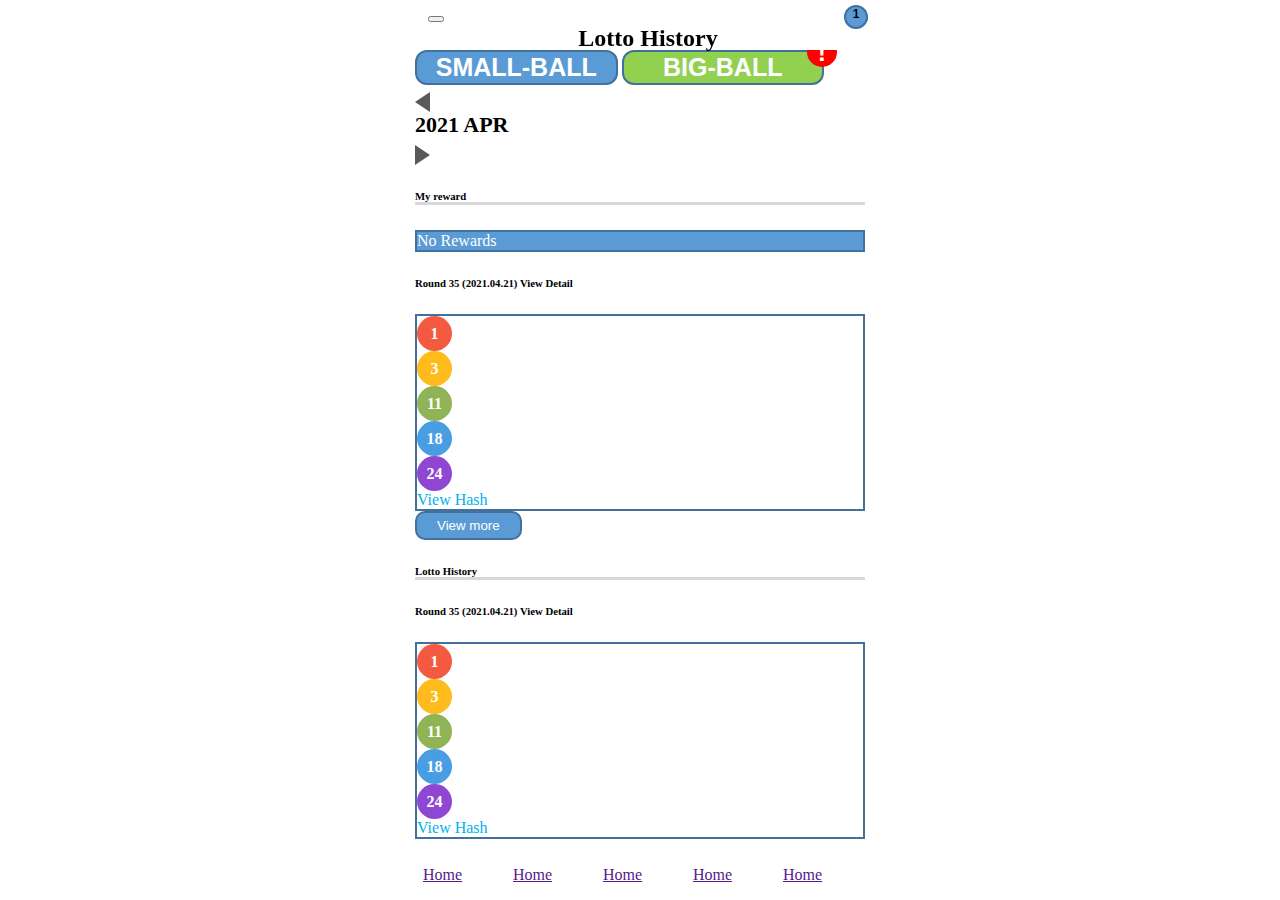
==== history.html @ 611aeb3f "first commit" ====
<!DOCTYPE html>
<html lang="en">
  <head>
    <!-- Required meta tags -->
    <meta charset="utf-8" />
    <meta name="viewport" content="width=device-width, initial-scale=1" />

    <!-- Bootstrap CSS -->
    <link
      href="https://cdn.jsdelivr.net/npm/bootstrap@5.0.0/dist/css/bootstrap.min.css"
      rel="stylesheet"
      integrity="sha384-wEmeIV1mKuiNpC+IOBjI7aAzPcEZeedi5yW5f2yOq55WWLwNGmvvx4Um1vskeMj0"
      crossorigin="anonymous"
    />
    <link
      rel="stylesheet"
      href="https://cdnjs.cloudflare.com/ajax/libs/font-awesome/5.15.3/css/all.min.css"
      integrity="sha512-iBBXm8fW90+nuLcSKlbmrPcLa0OT92xO1BIsZ+ywDWZCvqsWgccV3gFoRBv0z+8dLJgyAHIhR35VZc2oM/gI1w=="
      crossorigin="anonymous"
    />
    <title>Lotto Result!</title>
    <link rel="stylesheet" href="style/style.css" />
  </head>
  <body>
    <header>
      <div class="wrapper">
        <div class="header-container">
          <div class="header-item">
            <button class="btn btn-light">
              <i class="fas fa-bars"></i>
            </button>
          </div>
          <div class="header-item">
            <h2>Lotto History</h2>
          </div>
          <div class="header-item">
            <button class="btn btn-light btn-cart">
              <i class="fas fa-shopping-cart"></i>
              <div>1</div>
            </button>
          </div>
        </div>
      </div>
    </header>
    <main>
      <div class="wrapper">
        <div class="d-flex choose-lotto-type justify-content-evenly py-3">
          <button type="button" class="btn active">small-ball</button>
          <button type="button" class="btn active">
            big-ball
            <div class="lotto-result-noitify">!</div>
          </button>
        </div>
        <div class="history">
          <div class="history-time d-flex justify-content-around py-4">
            <div class="history-time-previous"></div>
            <div class="history-time-month">2021 APR</div>
            <div class="history-time-next"></div>
          </div>
          <div class="history-myreward">
            <h6 class="p-2 mb-3">My reward</h6>
            <div class="history-myreward-norewards text-center p-3">
              No Rewards
            </div>
            <div class="history-item mb-2">
              <h6 class="p-2">
                Round 35 (2021.04.21)
                <span class="history-item float-end">View Detail</span>
              </h6>
              <div class="history-item-result py-2 ps-3 d-flex">
                <div class="lotto-group-container">
                  <div class="lotto-group d-flex justify-content-between">
                    <div class="lotto-group-item">1</div>
                    <div class="lotto-group-item">3</div>
                    <div class="lotto-group-item">11</div>
                    <div class="lotto-group-item">18</div>
                    <div class="lotto-group-item">24</div>
                  </div>
                </div>
                <div class="history-item-result-view-hash text-center pt-1">
                  View Hash
                </div>
              </div>
            </div>
            <div class="view-more text-center mt-3">
              <button class="btn btn-sm">View more</button>
            </div>
          </div>
          <div class="history-lotto">
            <h6 class="p-2 mb-2">Lotto History</h6>
            <div class="history-item mb-2">
              <h6 class="p-2">
                Round 35 (2021.04.21)
                <span class="history-item float-end">View Detail</span>
              </h6>
              <div class="history-item-result py-2 ps-3 d-flex">
                <div class="lotto-group-container">
                  <div class="lotto-group d-flex justify-content-between">
                    <div class="lotto-group-item">1</div>
                    <div class="lotto-group-item">3</div>
                    <div class="lotto-group-item">11</div>
                    <div class="lotto-group-item">18</div>
                    <div class="lotto-group-item">24</div>
                  </div>
                </div>
                <div class="history-item-result-view-hash text-center pt-1">
                  View Hash
                </div>
              </div>
            </div>
            <div class="history-item mb-2">
              <h6 class="p-2">
                Round 35 (2021.04.21)
                <span class="history-item float-end">View Detail</span>
              </h6>
              <div class="history-item-result py-2 ps-3 d-flex">
                <div class="lotto-group-container">
                  <div class="lotto-group d-flex justify-content-between">
                    <div class="lotto-group-item">1</div>
                    <div class="lotto-group-item">3</div>
                    <div class="lotto-group-item">11</div>
                    <div class="lotto-group-item">18</div>
                    <div class="lotto-group-item">24</div>
                  </div>
                </div>
                <div class="history-item-result-view-hash text-center pt-1">
                  View Hash
                </div>
              </div>
            </div>
            <div class="view-more text-center mt-3">
              <button class="btn btn-sm">View more</button>
            </div>
          </div>
        </div>
      </div>
    </main>
    <footer>
      <div class="wrapper">
        <div class="footer-item-container">
          <a href="" class="footer-item">
            <div class="text-center">
              <div>
                <i class="fas fa-home"></i>
              </div>
              <p>Home</p>
            </div>
          </a>
          <a href="" class="footer-item">
            <div class="text-center">
              <div>
                <i class="fas fa-home"></i>
              </div>
              <p>Home</p>
            </div>
          </a>
          <a href="" class="footer-item">
            <div class="text-center">
              <div>
                <i class="fas fa-home"></i>
              </div>
              <p>Home</p>
            </div>
          </a>
          <a href="" class="footer-item">
            <div class="text-center">
              <div>
                <i class="fas fa-home"></i>
              </div>
              <p>Home</p>
            </div>
          </a>
          <a href="" class="footer-item">
            <div class="text-center">
              <div>
                <i class="fas fa-home"></i>
              </div>
              <p>Home</p>
            </div>
          </a>
        </div>
      </div>
    </footer>

    <!-- Option 1: Bootstrap Bundle with Popper -->
    <script
      src="https://cdn.jsdelivr.net/npm/bootstrap@5.0.0/dist/js/bootstrap.bundle.min.js"
      integrity="sha384-p34f1UUtsS3wqzfto5wAAmdvj+osOnFyQFpp4Ua3gs/ZVWx6oOypYoCJhGGScy+8"
      crossorigin="anonymous"
    ></script>

    <!-- Option 2: Separate Popper and Bootstrap JS -->
    <!--
<script src="https://cdn.jsdelivr.net/npm/@popperjs/core@2.9.2/dist/umd/popper.min.js" integrity="sha384-IQsoLXl5PILFhosVNubq5LC7Qb9DXgDA9i+tQ8Zj3iwWAwPtgFTxbJ8NT4GN1R8p" crossorigin="anonymous"></script>
<script src="https://cdn.jsdelivr.net/npm/bootstrap@5.0.0/dist/js/bootstrap.min.js" integrity="sha384-lpyLfhYuitXl2zRZ5Bn2fqnhNAKOAaM/0Kr9laMspuaMiZfGmfwRNFh8HlMy49eQ" crossorigin="anonymous"></script>
-->
  </body>
</html>
---- style/style.css ----
.text-white {
  color: white;
}

.view-more button {
  padding: 5px 20px;
  border: 2px solid #41719c;
  border-radius: 10px;
  color: white;
  background-color: #5b9bd5;
}

header {
  height: 50px;
  position: fixed;
  top: 0;
  width: 100%;
  background-color: white;
  z-index: 1000;
}

header .wrapper {
  max-width: 450px;
  margin: 0 auto;
}

header .wrapper .header-container {
  display: -webkit-box;
  display: -ms-flexbox;
  display: flex;
  -webkit-box-pack: justify;
      -ms-flex-pack: justify;
          justify-content: space-between;
  padding: 5px;
}

header .wrapper .header-container .header-item {
  position: relative;
}

header .wrapper .header-container .header-item .btn-cart div {
  position: absolute;
  width: 20px;
  height: 20px;
  background-color: #5b9bd5;
  font-size: 12px;
  border-radius: 20px;
  top: 0;
  right: 0;
  border: 2px solid #41719c;
  line-height: 15px;
  font-weight: 700;
}

main {
  height: calc(100vh - 100px);
}

main .wrapper {
  overflow: auto;
  height: 100%;
  max-width: 450px;
  margin: 50px auto 0 auto;
}

main .wrapper .buy-lotto-wrapper {
  padding: 0 5px;
}

main .wrapper .buy-lotto-wrapper .buy-lotto-infor {
  padding: 5px 10px;
}

main .wrapper .buy-lotto-wrapper .buy-lotto-infor span {
  color: #00b0f0;
}

main .wrapper .buy-lotto-wrapper .buy-lotto-infor span:hover {
  cursor: pointer;
}

main .wrapper .buy-lotto-wrapper .buy-lotto-list-item {
  padding: 5px;
  border: 2px solid #41719c;
}

main .wrapper .buy-lotto-wrapper .buy-lotto-list-item > div:nth-child(1) {
  border: 2px solid #41719c;
  width: 40px;
  font-size: 25px;
  font-weight: 700;
  color: white;
  background-color: #00b0f0;
}

main .wrapper .buy-lotto-wrapper .buy-lotto-list-item > div:nth-child(1).empty {
  background-color: #BFBFBF;
}

main .wrapper .buy-lotto-wrapper .buy-lotto-list-item > div:nth-child(2) {
  min-width: 50px;
  line-height: 40px;
  padding: 0 5px;
}

main .wrapper .buy-lotto-wrapper .buy-lotto-list-item > div:nth-child(3) {
  -webkit-box-flex: 1;
      -ms-flex-positive: 1;
          flex-grow: 1;
  padding-top: 2px;
}

main .wrapper .buy-lotto-wrapper .buy-lotto-list-item > div:nth-child(4) {
  width: 50px;
  color: white;
  background-color: #5b9bd5;
  width: 30px;
  height: 30px;
  border-radius: 30px;
  line-height: 30px;
  margin: 5px 0 5px 10px;
}

main .wrapper .buy-lotto-wrapper .buy-lotto-action {
  position: relative;
  background-color: #e9f2fb;
  height: 200px;
  width: 450px;
}

main .wrapper .payment-wrapper {
  padding: 0 5px 0 5px;
}

main .wrapper .payment-wrapper .payment {
  border-bottom: 10px solid #bfbfbf;
  padding: 5px 10px;
}

main .wrapper .payment-wrapper .payment-total-price > div:nth-child(1) {
  width: 40px;
  height: 40px;
  border-radius: 40px;
  background-color: #5b9bd5;
  border: 2px solid #41719c;
}

main .wrapper .payment-wrapper .payment-total-price > div:nth-child(2) {
  -webkit-box-flex: 1;
      -ms-flex-positive: 1;
          flex-grow: 1;
  line-height: 40px;
  padding-left: 10px;
}

main .wrapper .payment-wrapper .payment-balance {
  border-top: 2px solid #41719c;
}

main .wrapper .payment-wrapper .payment-balance > div:nth-child(1) {
  width: 40px;
  height: 40px;
  border-radius: 40px;
  background-color: #5b9bd5;
  border: 2px solid #41719c;
}

main .wrapper .payment-wrapper .payment-balance > div:nth-child(2) {
  -webkit-box-flex: 1;
      -ms-flex-positive: 1;
          flex-grow: 1;
  line-height: 40px;
  padding-left: 10px;
}

main .wrapper .ticket-bought {
  padding: 10px 5px 10px 5px;
}

main .wrapper .ticket {
  padding: 30px 5px 10px 5px;
  background-color: #e9f2fb;
}

main .wrapper .ticket-item {
  border: 2px solid #41719c;
}

main .wrapper .ticket-item > div:nth-child(1) {
  border: 2px solid #41719c;
  width: 35px;
  min-width: 35px;
  line-height: 30px;
  background-color: #ffc000;
}

main .wrapper .ticket-item > div:nth-child(2) {
  padding: 0 15px;
  width: 300px;
  min-width: 250px;
}

main .wrapper .ticket-item > div:nth-child(3) {
  width: 70px;
  line-height: 30px;
}

main .wrapper .ticket-card {
  border: 2px solid #41719c;
  background-color: white;
}

main .wrapper .ticket-card-header {
  position: relative;
  padding-top: 40px;
  padding-bottom: 10px;
  border-bottom: 2px solid #41719c;
}

main .wrapper .ticket-card-header-numbers {
  width: 80%;
  margin: 0 auto;
}

main .wrapper .ticket-card-header-congra {
  background-color: #5b9bd5;
  color: white;
  border: 2px solid #41719c;
  width: 70%;
  margin: 0 auto;
  position: absolute;
  top: -25px;
  left: 65px;
}

main .wrapper .ticket-card-header-congra p {
  margin: 0;
}

main .wrapper .ticket-card-infor {
  height: 100px;
  padding: 20px 70px 20px 30px;
}

main .wrapper .ticket-card-total {
  height: 120px;
  padding: 0 30px;
  position: relative;
}

main .wrapper .ticket-card-total span {
  font-size: 35px;
}

main .wrapper .ticket-card-winning {
  border-top: 2px solid #41719c;
  background-color: #5b9bd5;
  color: white;
  position: relative;
}

main .wrapper .ticket-card-winning .show-tickets {
  width: 0;
  height: 0;
  border-left: 10px solid transparent;
  border-right: 10px solid transparent;
  border-top: 15px solid white;
  position: absolute;
  right: 30px;
  top: 12px;
}

main .wrapper .history-item-view-detail:hover {
  cursor: pointer;
}

main .wrapper .history-item-result {
  border: 2px solid #41719c;
}

main .wrapper .history-item-result .lotto-group-container {
  -webkit-box-flex: 2;
      -ms-flex-positive: 2;
          flex-grow: 2;
}

main .wrapper .history-item-result-view-hash {
  -webkit-box-flex: 1;
      -ms-flex-positive: 1;
          flex-grow: 1;
  color: #00b0f0;
}

main .wrapper .history-item-result-view-hash:hover {
  cursor: pointer;
}

main .wrapper .history-time-previous {
  margin-top: 7px;
  width: 0;
  height: 0;
  border-top: 10px solid transparent;
  border-bottom: 10px solid transparent;
  border-right: 15px solid #595959;
}

main .wrapper .history-time-previous:hover {
  cursor: pointer;
}

main .wrapper .history-time-month {
  font-weight: 600;
  font-size: 22px;
}

main .wrapper .history-time-month:hover {
  cursor: pointer;
}

main .wrapper .history-time-next {
  margin-top: 7px;
  width: 0;
  height: 0;
  border-top: 10px solid transparent;
  border-bottom: 10px solid transparent;
  border-left: 15px solid #595959;
}

main .wrapper .history-time-next:hover {
  cursor: pointer;
}

main .wrapper .history-myreward > h6 {
  border-bottom: 3px solid #d9d9d9;
}

main .wrapper .history-myreward-norewards {
  background-color: #5b9bd5;
  border: 2px solid #41719c;
  color: white;
}

main .wrapper .history-lotto > h6 {
  border-bottom: 3px solid #d9d9d9;
}

main .wrapper .my-reward-wrapper .my-reward-table thead {
  background-color: #5b9bd5;
}

main .wrapper .lotto-result-card-wrapper {
  background-color: #e9f2fb;
  padding: 5px;
  margin-top: 20px;
}

main .wrapper .lotto-result-card-wrapper .lotto-result-card {
  border: 2px solid #41719c;
  position: relative;
}

main .wrapper .lotto-result-card-wrapper .lotto-result-card .lotto-group-container {
  width: 70%;
  padding: 10px 0 10px 20px;
}

main .wrapper .lotto-result-card-wrapper .lotto-result-card-type {
  position: absolute;
  background-color: #0070c0;
  width: 60px;
  height: 60px;
  border-radius: 60px;
  text-align: center;
  line-height: 60px;
  right: 20px;
  top: -30px;
  color: white;
  font-size: 35px;
}

main .wrapper .lotto-result-card-wrapper .lotto-result-card-infor {
  height: 100px;
  padding: 20px 70px 20px 20px;
}

main .wrapper .lotto-result-card-wrapper .lotto-result-card-total {
  height: 150px;
  padding: 0 60px 0 20px;
}

main .wrapper .lotto-result-card-wrapper .lotto-result-card-total span {
  font-size: 35px;
}

main .wrapper .lotto-result-card-wrapper .lotto-result-card-numbers {
  border-bottom: 2px solid #41719c;
}

main .wrapper .lotto-result-card-wrapper .lotto-result-card-table {
  border-top: 2px solid #41719c;
}

main .wrapper .lotto-result-card-wrapper .lotto-result-card-table thead {
  background-color: #5b9bd5;
}

main .wrapper .lotto-result-card-wrapper .lotto-result-card-detail {
  border-top: 2px solid #41719c;
  background-color: #5b9bd5;
  color: white;
  position: relative;
}

main .wrapper .lotto-result-card-wrapper .lotto-result-card-detail .show-detail {
  width: 0;
  height: 0;
  border-left: 10px solid transparent;
  border-right: 10px solid transparent;
  border-top: 15px solid white;
  position: absolute;
  right: 30px;
  top: 12px;
}

main .wrapper .lotto-result-card-wrapper .lotto-result-card-detail .hide-detail {
  width: 0;
  height: 0;
  border-left: 10px solid transparent;
  border-right: 10px solid transparent;
  border-bottom: 15px solid white;
  position: absolute;
  right: 30px;
  top: 8px;
}

main .wrapper .choose-lotto-type button {
  text-transform: uppercase;
  width: 45%;
  font-size: 25px;
  border: 2px solid #41719c;
  border-radius: 12px;
  font-weight: 600;
  background-color: #e7e6e6;
  color: white;
}

main .wrapper .choose-lotto-type button:first-child.active {
  background-color: #5b9bd5;
}

main .wrapper .choose-lotto-type button:nth-child(2).active {
  background-color: #92d050;
  position: relative;
}

main .wrapper .choose-lotto-type button:nth-child(2).active .lotto-result-noitify {
  width: 30px;
  height: 30px;
  border-radius: 30px;
  line-height: 30px;
  text-align: center;
  background-color: red;
  color: white;
  position: absolute;
  top: -15px;
  right: -15px;
  font-size: 25px;
}

main .wrapper .lotto-infor {
  border: 2px solid #41719c;
  padding: 10px 10px;
  color: #bdbdbd;
}

main .wrapper .round-action {
  background-color: #e9f2fb;
  padding: 10px 10px;
}

main .wrapper .round-action div {
  background-color: #00b0f0;
  margin: 10px 0;
  padding: 12px 50px;
  color: white;
}

main .wrapper .round-action div span {
  margin-left: 20px;
}

main .wrapper .lotto-result {
  margin-top: 25px;
  background-color: #e9f2fb;
  padding: 15px 20px;
  position: relative;
}

main .wrapper .lotto-result p {
  color: #a7a7a7;
}

main .wrapper .lotto-result .lotto-group-container {
  width: 280px;
  margin: 0 auto;
}

main .wrapper .lotto-result-view-all {
  right: 30px;
  top: 35px;
  position: absolute;
  width: 0;
  height: 0;
  border-top: 15px solid transparent;
  border-bottom: 15px solid transparent;
  border-left: 20px solid #5b9bd5;
}

main .wrapper .lotto-result-noitify {
  width: 30px;
  height: 30px;
  border-radius: 30px;
  line-height: 30px;
  text-align: center;
  background-color: red;
  color: white;
  position: absolute;
  top: -15px;
  right: 5px;
  font-size: 25px;
}

main .wrapper .upcoming-round {
  border: 2px solid #41719c;
  margin-top: 20px;
  position: relative;
}

main .wrapper .upcoming-round-type {
  position: absolute;
  background-color: #0070c0;
  width: 60px;
  height: 60px;
  border-radius: 60px;
  text-align: center;
  line-height: 60px;
  right: 20px;
  top: -30px;
  color: white;
  font-size: 35px;
}

main .wrapper .upcoming-round-infor {
  height: 100px;
  padding: 20px 70px 20px 20px;
}

main .wrapper .upcoming-round-total {
  height: 150px;
  padding: 0 60px 0 20px;
}

main .wrapper .upcoming-round-total span {
  font-size: 35px;
}

main .wrapper .upcoming-round-time {
  background-color: #2e75b6;
  height: 50px;
  line-height: 50px;
  text-align: right;
  padding-right: 20px;
}

footer {
  width: 100%;
  height: 50px;
  position: fixed;
  bottom: 0;
  background-color: white;
}

footer .wrapper {
  max-width: 450px;
  margin: 0 auto;
}

footer .wrapper .footer-item-container {
  display: -webkit-box;
  display: -ms-flexbox;
  display: flex;
  -webkit-box-pack: center;
      -ms-flex-pack: center;
          justify-content: center;
}

footer .wrapper .footer-item-container .footer-item {
  width: 20%;
}

.lotto-group-item {
  width: 35px;
  height: 35px;
  border-radius: 35px;
  line-height: 35px;
  text-align: center;
  font-weight: 700;
  color: white;
}

.lotto-group-item:nth-child(1) {
  background-color: #f35a3f;
}

.lotto-group-item:nth-child(2) {
  background-color: #ffbb1c;
}

.lotto-group-item:nth-child(3) {
  background-color: #90b355;
}

.lotto-group-item:nth-child(4) {
  background-color: #499ee3;
}

.lotto-group-item:nth-child(5) {
  background-color: #8f46d2;
}

.lotto-group-item.empty {
  background-color: #D9D9D9;
}

@media (max-width: 375px) {
  .ticket-item > div:nth-child(2) {
    padding: 0 5px !important;
    width: 220px !important;
    min-width: 215px !important;
  }
  .ticket-card-header-congra {
    left: 55px !important;
  }
}
/*# sourceMappingURL=style.css.map */
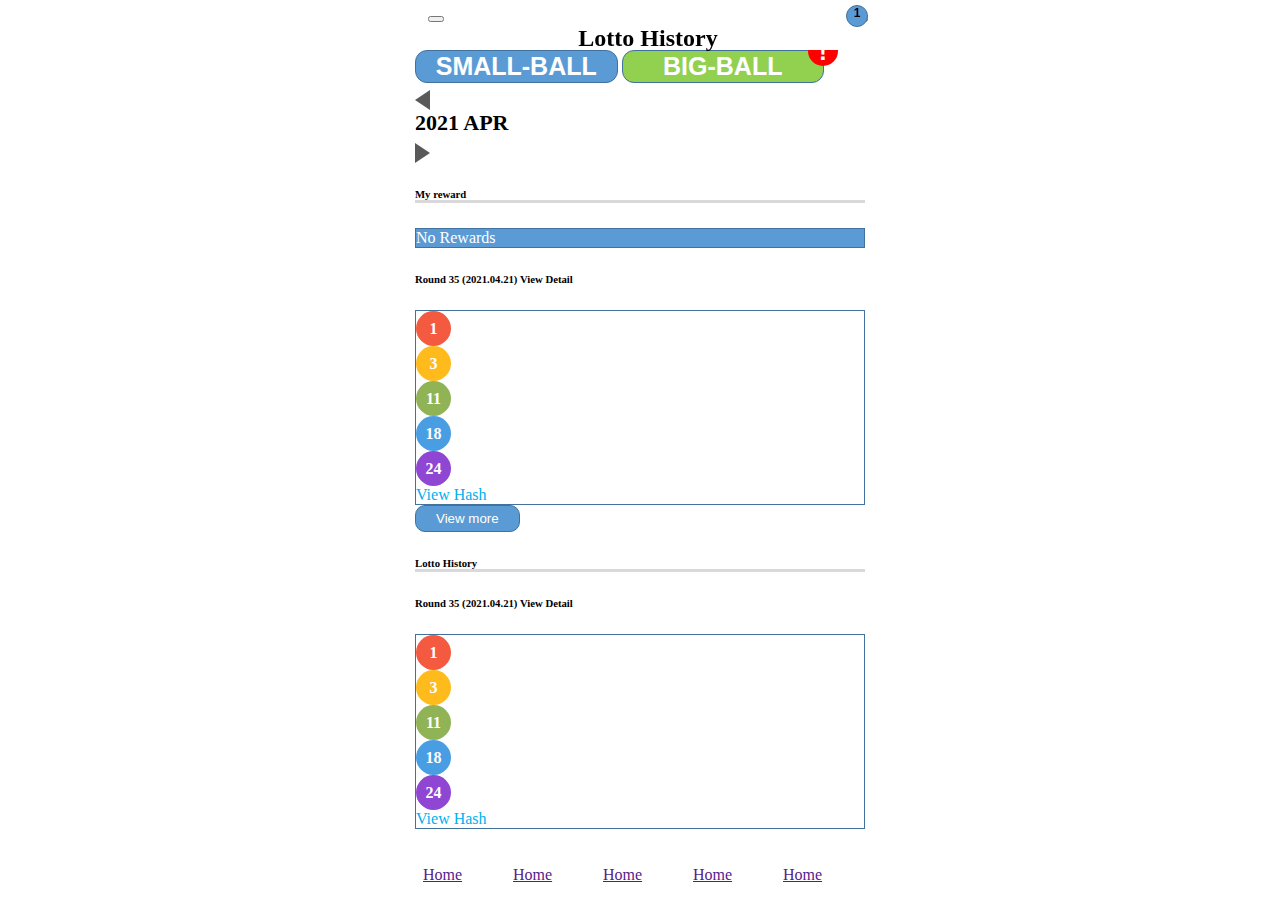
==== commit 5deffe1f: "update money change" ====
--- a/history.html
+++ b/history.html
@@ -18,7 +18,7 @@
       integrity="sha512-iBBXm8fW90+nuLcSKlbmrPcLa0OT92xO1BIsZ+ywDWZCvqsWgccV3gFoRBv0z+8dLJgyAHIhR35VZc2oM/gI1w=="
       crossorigin="anonymous"
     />
-    <title>Lotto Result!</title>
+    <title>Lotto History!</title>
     <link rel="stylesheet" href="style/style.css" />
   </head>
   <body>
--- a/style/style.css
+++ b/style/style.css
@@ -1,66 +1,111 @@
-.text-white {
-  color: white;
-}
-
-.view-more button {
-  padding: 5px 20px;
-  border: 2px solid #41719c;
+main .wrapper .buy-lotto-action-wrapper {
+  position: absolute;
+  bottom: 0;
+  width: 100%;
+  background-color: #e9f2fb;
+}
+
+main .wrapper .buy-lotto-action-wrapper .buy-lotto-action-numbers {
+  -ms-flex-wrap: wrap;
+      flex-wrap: wrap;
+}
+
+main .wrapper .buy-lotto-action-wrapper .buy-lotto-action-numbers-item {
+  width: 15%;
+  margin: 5px;
+  height: 50px;
+  background-color: #bfbfbf;
   border-radius: 10px;
-  color: white;
-  background-color: #5b9bd5;
-}
-
-header {
+  font-weight: 600;
+  padding-top: 5px;
+}
+
+main .wrapper .buy-lotto-action-wrapper .buy-lotto-action-numbers-item:hover {
+  cursor: pointer;
+}
+
+main .wrapper .buy-lotto-action-wrapper .buy-lotto-action-numbers-item div {
+  border-radius: 40px;
+  line-height: 40px;
+  width: 40px;
+  height: 40px;
+  vertical-align: middle;
+  margin: 0 auto;
+}
+
+main .wrapper .buy-lotto-action-wrapper .buy-lotto-action-numbers-item.active-1 {
+  background: white;
+}
+
+main .wrapper .buy-lotto-action-wrapper .buy-lotto-action-numbers-item.active-1 div {
+  background-color: #f35a3f;
+}
+
+main .wrapper .buy-lotto-action-wrapper .buy-lotto-action-numbers-item.active-2 {
+  background: white;
+}
+
+main .wrapper .buy-lotto-action-wrapper .buy-lotto-action-numbers-item.active-2 div {
+  background-color: #ffbb1c;
+}
+
+main .wrapper .buy-lotto-action-wrapper .buy-lotto-action-numbers-item.active-3 {
+  background: white;
+}
+
+main .wrapper .buy-lotto-action-wrapper .buy-lotto-action-numbers-item.active-3 div {
+  background-color: #90b355;
+}
+
+main .wrapper .buy-lotto-action-wrapper .buy-lotto-action-numbers-item.active-4 {
+  background: white;
+}
+
+main .wrapper .buy-lotto-action-wrapper .buy-lotto-action-numbers-item.active-4 div {
+  background-color: #499ee3;
+}
+
+main .wrapper .buy-lotto-action-wrapper .buy-lotto-action-numbers-item.active-5 {
+  background: white;
+}
+
+main .wrapper .buy-lotto-action-wrapper .buy-lotto-action-numbers-item.active-5 div {
+  background-color: #8f46d2;
+}
+
+main .wrapper .buy-lotto-action-wrapper .buy-lotto-action-add {
+  height: 160px;
+  padding-top: 20px;
+}
+
+main .wrapper .buy-lotto-action-wrapper .buy-lotto-action-add div {
+  border: 1.5px solid #41719c;
+  width: 120px;
+  height: 120px;
+  line-height: 120px;
+  background-color: #5b9bd5;
+  border-radius: 120px;
+  color: white;
+  text-align: center;
+  font-size: 25px;
+}
+
+main .wrapper .buy-lotto-action-wrapper .buy-lotto-action-add div:hover {
+  cursor: pointer;
+}
+
+main .wrapper .buy-lotto-action-wrapper .buy-lotto-action-save {
   height: 50px;
-  position: fixed;
-  top: 0;
   width: 100%;
-  background-color: white;
-  z-index: 1000;
-}
-
-header .wrapper {
-  max-width: 450px;
-  margin: 0 auto;
-}
-
-header .wrapper .header-container {
-  display: -webkit-box;
-  display: -ms-flexbox;
-  display: flex;
-  -webkit-box-pack: justify;
-      -ms-flex-pack: justify;
-          justify-content: space-between;
-  padding: 5px;
-}
-
-header .wrapper .header-container .header-item {
-  position: relative;
-}
-
-header .wrapper .header-container .header-item .btn-cart div {
-  position: absolute;
-  width: 20px;
-  height: 20px;
-  background-color: #5b9bd5;
-  font-size: 12px;
-  border-radius: 20px;
-  top: 0;
-  right: 0;
-  border: 2px solid #41719c;
-  line-height: 15px;
-  font-weight: 700;
-}
-
-main {
-  height: calc(100vh - 100px);
-}
-
-main .wrapper {
-  overflow: auto;
-  height: 100%;
-  max-width: 450px;
-  margin: 50px auto 0 auto;
+  background-color: #00b0f0;
+  line-height: 50px;
+  font-size: 20px;
+  font-weight: 600;
+  border: 1.5px solid #41719c;
+}
+
+main .wrapper .buy-lotto-action-wrapper .buy-lotto-action-save:hover {
+  cursor: pointer;
 }
 
 main .wrapper .buy-lotto-wrapper {
@@ -71,21 +116,13 @@
   padding: 5px 10px;
 }
 
-main .wrapper .buy-lotto-wrapper .buy-lotto-infor span {
-  color: #00b0f0;
-}
-
-main .wrapper .buy-lotto-wrapper .buy-lotto-infor span:hover {
-  cursor: pointer;
-}
-
 main .wrapper .buy-lotto-wrapper .buy-lotto-list-item {
   padding: 5px;
-  border: 2px solid #41719c;
+  border: 1.5px solid #41719c;
 }
 
 main .wrapper .buy-lotto-wrapper .buy-lotto-list-item > div:nth-child(1) {
-  border: 2px solid #41719c;
+  border: 1.5px solid #41719c;
   width: 40px;
   font-size: 25px;
   font-weight: 700;
@@ -94,7 +131,7 @@
 }
 
 main .wrapper .buy-lotto-wrapper .buy-lotto-list-item > div:nth-child(1).empty {
-  background-color: #BFBFBF;
+  background-color: #bfbfbf;
 }
 
 main .wrapper .buy-lotto-wrapper .buy-lotto-list-item > div:nth-child(2) {
@@ -121,13 +158,6 @@
   margin: 5px 0 5px 10px;
 }
 
-main .wrapper .buy-lotto-wrapper .buy-lotto-action {
-  position: relative;
-  background-color: #e9f2fb;
-  height: 200px;
-  width: 450px;
-}
-
 main .wrapper .payment-wrapper {
   padding: 0 5px 0 5px;
 }
@@ -142,7 +172,7 @@
   height: 40px;
   border-radius: 40px;
   background-color: #5b9bd5;
-  border: 2px solid #41719c;
+  border: 1.5px solid #41719c;
 }
 
 main .wrapper .payment-wrapper .payment-total-price > div:nth-child(2) {
@@ -154,7 +184,7 @@
 }
 
 main .wrapper .payment-wrapper .payment-balance {
-  border-top: 2px solid #41719c;
+  border-top: 1.5px solid #41719c;
 }
 
 main .wrapper .payment-wrapper .payment-balance > div:nth-child(1) {
@@ -162,7 +192,7 @@
   height: 40px;
   border-radius: 40px;
   background-color: #5b9bd5;
-  border: 2px solid #41719c;
+  border: 1.5px solid #41719c;
 }
 
 main .wrapper .payment-wrapper .payment-balance > div:nth-child(2) {
@@ -173,109 +203,12 @@
   padding-left: 10px;
 }
 
-main .wrapper .ticket-bought {
-  padding: 10px 5px 10px 5px;
-}
-
-main .wrapper .ticket {
-  padding: 30px 5px 10px 5px;
-  background-color: #e9f2fb;
-}
-
-main .wrapper .ticket-item {
-  border: 2px solid #41719c;
-}
-
-main .wrapper .ticket-item > div:nth-child(1) {
-  border: 2px solid #41719c;
-  width: 35px;
-  min-width: 35px;
-  line-height: 30px;
-  background-color: #ffc000;
-}
-
-main .wrapper .ticket-item > div:nth-child(2) {
-  padding: 0 15px;
-  width: 300px;
-  min-width: 250px;
-}
-
-main .wrapper .ticket-item > div:nth-child(3) {
-  width: 70px;
-  line-height: 30px;
-}
-
-main .wrapper .ticket-card {
-  border: 2px solid #41719c;
-  background-color: white;
-}
-
-main .wrapper .ticket-card-header {
-  position: relative;
-  padding-top: 40px;
-  padding-bottom: 10px;
-  border-bottom: 2px solid #41719c;
-}
-
-main .wrapper .ticket-card-header-numbers {
-  width: 80%;
-  margin: 0 auto;
-}
-
-main .wrapper .ticket-card-header-congra {
-  background-color: #5b9bd5;
-  color: white;
-  border: 2px solid #41719c;
-  width: 70%;
-  margin: 0 auto;
-  position: absolute;
-  top: -25px;
-  left: 65px;
-}
-
-main .wrapper .ticket-card-header-congra p {
-  margin: 0;
-}
-
-main .wrapper .ticket-card-infor {
-  height: 100px;
-  padding: 20px 70px 20px 30px;
-}
-
-main .wrapper .ticket-card-total {
-  height: 120px;
-  padding: 0 30px;
-  position: relative;
-}
-
-main .wrapper .ticket-card-total span {
-  font-size: 35px;
-}
-
-main .wrapper .ticket-card-winning {
-  border-top: 2px solid #41719c;
-  background-color: #5b9bd5;
-  color: white;
-  position: relative;
-}
-
-main .wrapper .ticket-card-winning .show-tickets {
-  width: 0;
-  height: 0;
-  border-left: 10px solid transparent;
-  border-right: 10px solid transparent;
-  border-top: 15px solid white;
-  position: absolute;
-  right: 30px;
-  top: 12px;
-}
-
 main .wrapper .history-item-view-detail:hover {
   cursor: pointer;
 }
 
 main .wrapper .history-item-result {
-  border: 2px solid #41719c;
+  border: 1.5px solid #41719c;
 }
 
 main .wrapper .history-item-result .lotto-group-container {
@@ -336,7 +269,7 @@
 
 main .wrapper .history-myreward-norewards {
   background-color: #5b9bd5;
-  border: 2px solid #41719c;
+  border: 1.5px solid #41719c;
   color: white;
 }
 
@@ -355,7 +288,7 @@
 }
 
 main .wrapper .lotto-result-card-wrapper .lotto-result-card {
-  border: 2px solid #41719c;
+  border: 1.5px solid #41719c;
   position: relative;
 }
 
@@ -393,11 +326,11 @@
 }
 
 main .wrapper .lotto-result-card-wrapper .lotto-result-card-numbers {
-  border-bottom: 2px solid #41719c;
+  border-bottom: 1.5px solid #41719c;
 }
 
 main .wrapper .lotto-result-card-wrapper .lotto-result-card-table {
-  border-top: 2px solid #41719c;
+  border-top: 1.5px solid #41719c;
 }
 
 main .wrapper .lotto-result-card-wrapper .lotto-result-card-table thead {
@@ -405,7 +338,7 @@
 }
 
 main .wrapper .lotto-result-card-wrapper .lotto-result-card-detail {
-  border-top: 2px solid #41719c;
+  border-top: 1.5px solid #41719c;
   background-color: #5b9bd5;
   color: white;
   position: relative;
@@ -433,42 +366,105 @@
   top: 8px;
 }
 
-main .wrapper .choose-lotto-type button {
-  text-transform: uppercase;
-  width: 45%;
-  font-size: 25px;
-  border: 2px solid #41719c;
-  border-radius: 12px;
-  font-weight: 600;
-  background-color: #e7e6e6;
-  color: white;
-}
-
-main .wrapper .choose-lotto-type button:first-child.active {
-  background-color: #5b9bd5;
-}
-
-main .wrapper .choose-lotto-type button:nth-child(2).active {
-  background-color: #92d050;
+main .wrapper .ticket-bought {
+  padding: 10px 5px 10px 5px;
+}
+
+main .wrapper .ticket {
+  padding: 30px 5px 10px 5px;
+  background-color: #e9f2fb;
+}
+
+main .wrapper .ticket-item {
+  border: 1.5px solid #41719c;
+}
+
+main .wrapper .ticket-item > div:nth-child(1) {
+  border: 1.5px solid #41719c;
+  width: 35px;
+  min-width: 35px;
+  line-height: 30px;
+  background-color: #ffc000;
+}
+
+main .wrapper .ticket-item > div:nth-child(2) {
+  padding: 0 15px;
+  width: 300px;
+  min-width: 250px;
+}
+
+main .wrapper .ticket-item > div:nth-child(3) {
+  width: 70px;
+  line-height: 30px;
+}
+
+main .wrapper .ticket-card {
+  border: 1.5px solid #41719c;
+  background-color: white;
+}
+
+main .wrapper .ticket-card-header {
   position: relative;
-}
-
-main .wrapper .choose-lotto-type button:nth-child(2).active .lotto-result-noitify {
-  width: 30px;
-  height: 30px;
-  border-radius: 30px;
-  line-height: 30px;
-  text-align: center;
-  background-color: red;
-  color: white;
+  padding-top: 40px;
+  padding-bottom: 10px;
+  border-bottom: 1.5px solid #41719c;
+}
+
+main .wrapper .ticket-card-header-numbers {
+  width: 80%;
+  margin: 0 auto;
+}
+
+main .wrapper .ticket-card-header-congra {
+  background-color: #5b9bd5;
+  color: white;
+  border: 1.5px solid #41719c;
+  width: 70%;
+  margin: 0 auto;
   position: absolute;
-  top: -15px;
-  right: -15px;
-  font-size: 25px;
+  top: -25px;
+  left: 65px;
+}
+
+main .wrapper .ticket-card-header-congra p {
+  margin: 0;
+}
+
+main .wrapper .ticket-card-infor {
+  height: 100px;
+  padding: 20px 70px 20px 30px;
+}
+
+main .wrapper .ticket-card-total {
+  height: 120px;
+  padding: 0 30px;
+  position: relative;
+}
+
+main .wrapper .ticket-card-total span {
+  font-size: 35px;
+}
+
+main .wrapper .ticket-card-winning {
+  border-top: 1.5px solid #41719c;
+  background-color: #5b9bd5;
+  color: white;
+  position: relative;
+}
+
+main .wrapper .ticket-card-winning .show-tickets {
+  width: 0;
+  height: 0;
+  border-left: 10px solid transparent;
+  border-right: 10px solid transparent;
+  border-top: 15px solid white;
+  position: absolute;
+  right: 30px;
+  top: 12px;
 }
 
 main .wrapper .lotto-infor {
-  border: 2px solid #41719c;
+  border: 1.5px solid #41719c;
   padding: 10px 10px;
   color: #bdbdbd;
 }
@@ -531,7 +527,7 @@
 }
 
 main .wrapper .upcoming-round {
-  border: 2px solid #41719c;
+  border: 1.5px solid #41719c;
   margin-top: 20px;
   position: relative;
 }
@@ -572,6 +568,402 @@
   padding-right: 20px;
 }
 
+main .wrapper .sub-sm-ball {
+  padding-bottom: 50px;
+  padding: 5px 10px;
+}
+
+main .wrapper .sub-sm-ball-instruction {
+  padding: 20px 60px 0 60px;
+  border-bottom: 3px solid #a6a6a6;
+  background-color: white;
+}
+
+main .wrapper .sub-sm-ball-subscription {
+  padding-top: 1rem;
+  border-bottom: 3px solid #a6a6a6;
+}
+
+main .wrapper .sub-sm-ball-subscription-card {
+  border: 1.5px solid #41719c;
+  margin-bottom: 1.5rem;
+  background-color: #5b9bd5;
+}
+
+main .wrapper .sub-sm-ball-subscription-card .subscription-infor {
+  border-bottom: 1.5px solid #41719c;
+}
+
+main .wrapper .sub-sm-ball-subscription-card .subscription-time p:first-child {
+  margin-bottom: 0;
+}
+
+main .wrapper .sub-sm-ball-product-list {
+  display: -webkit-box;
+  display: -ms-flexbox;
+  display: flex;
+  -ms-flex-wrap: nowrap;
+      flex-wrap: nowrap;
+  overflow-x: auto;
+}
+
+main .wrapper .sub-sm-ball-product-list-item {
+  -webkit-box-flex: 0;
+      -ms-flex: 0 0 auto;
+          flex: 0 0 auto;
+  background-color: #D9D9D9;
+  margin: 5px;
+  padding: 4px 25px;
+  border-radius: 5px;
+  border: 1.5px solid #41719c;
+}
+
+main .wrapper .sub-sm-ball-product-list-item.active {
+  background-color: #5b9bd5;
+  color: white;
+}
+
+main .wrapper .sub-sm-ball-product-list-item.deactive {
+  color: #C5C5C5;
+}
+
+main .wrapper .sub-sm-ball-product-card {
+  border: 1.5px solid #41719c;
+  background-color: #5b9bd5;
+}
+
+main .wrapper .sub-sm-ball-product-buy {
+  border: 1.5px solid #41719c;
+  margin: 30px 50px;
+  background-color: #5b9bd5;
+  padding: 15px 20px;
+  font-size: 1.2em;
+}
+
+main .wrapper .wallet-account-infor {
+  padding: 15px;
+}
+
+main .wrapper .wallet-account-infor p {
+  font-size: 30px;
+  margin-top: 15px;
+  margin-bottom: 0;
+}
+
+main .wrapper .wallet-action {
+  padding: 20px 5px 0 5px;
+}
+
+main .wrapper .wallet-action-item {
+  background-color: #5b9bd5;
+  border: 1.5px solid #41719c;
+  margin-bottom: 5px;
+}
+
+main .wrapper .wallet-action-item > div:nth-child(1) {
+  width: 35px;
+  height: 35px;
+  border-radius: 35px;
+  line-height: 30px;
+  background-color: white;
+  margin: 15px 10px;
+  border: 1.5px solid #41719c;
+  color: black;
+  font-weight: 700;
+  text-align: center;
+}
+
+main .wrapper .wallet-action-item > div:nth-child(2) {
+  -webkit-box-flex: 1;
+      -ms-flex-positive: 1;
+          flex-grow: 1;
+  padding-top: 10px;
+}
+
+main .wrapper .wallet-action-item > div:nth-child(2) p {
+  margin-bottom: 0;
+}
+
+main .wrapper .wallet-action-item > div:nth-child(3) {
+  padding-top: 20px;
+  margin-right: 20px;
+}
+
+main .wrapper .wallet .legend-comp {
+  display: -webkit-box;
+  display: -ms-flexbox;
+  display: flex;
+}
+
+main .wrapper .wallet .legend-comp div {
+  width: 25px;
+  height: 25px;
+  background-color: #00b0f0;
+  margin-right: 5px;
+  border: 1.5px solid #41719c;
+}
+
+main .wrapper .wallet .legend-usdt {
+  display: -webkit-box;
+  display: -ms-flexbox;
+  display: flex;
+}
+
+main .wrapper .wallet .legend-usdt div {
+  width: 25px;
+  height: 25px;
+  background-color: #ffd966;
+  margin-right: 5px;
+  border: 1.5px solid #41719c;
+}
+
+main .wrapper .wallet-transaction {
+  padding: 10px 10px 0 10px;
+  height: 100%;
+}
+
+main .wrapper .wallet-transaction-history-filter select, main .wrapper .wallet-transaction-history-filter div {
+  margin: 10px 5px;
+}
+
+main .wrapper .wallet-transaction-history-filter button {
+  white-space: nowrap;
+  border: 1px solid #ced4da;
+}
+
+main .wrapper .wallet-transaction-history .wallet-transaction-history-tabs-container {
+  height: calc(100vh - 495px);
+  overflow: auto;
+}
+
+main .wrapper .wallet-transaction-history .wallet-transaction-history-tabs-container .tab-no-result {
+  padding: 30% 20%;
+}
+
+main .wrapper .wallet-transaction-history .history-item {
+  border-bottom: 1.5px solid #41719c;
+}
+
+main .wrapper .wallet-transaction-account {
+  background-color: #5b9bd5;
+  padding: 20px;
+  border: 1.5px solid #41719c;
+}
+
+main .wrapper .wallet-transaction-account div {
+  width: 100px;
+  height: 100px;
+  line-height: 100px;
+  border-radius: 100px;
+  background-color: white;
+  border: 1px solid #adadad;
+  font-weight: 500;
+  margin: 0 auto;
+}
+
+main .wrapper .wallet-transaction-action {
+  border-bottom: 1.5px solid #41719c;
+}
+
+main .wrapper .wallet-transaction-action button {
+  border: 1.5px solid #41719c;
+  background-color: #5b9bd5;
+  border-radius: 0.5rem;
+}
+
+.nav-tabs {
+  border-bottom-width: 3px !important;
+}
+
+.nav-link {
+  border: none !important;
+  border-bottom: 1px solid #dee2e6;
+  margin-bottom: -5px !important;
+}
+
+.nav-link.active {
+  border-bottom: 6px solid #5b9bd5 !important;
+}
+
+main .wrapper .change-money {
+  padding: 10px 10px;
+}
+
+main .wrapper .change-money .money-input {
+  padding: 5px 15px;
+  border: 1.5px solid #41719c;
+  border-radius: 12px;
+}
+
+main .wrapper .change-money .money-input p:nth-child(2) {
+  font-size: 18px;
+  font-weight: 600;
+}
+
+main .wrapper .change-money .money-input-field {
+  border: none;
+  border-bottom: 1px solid #D9D9D9;
+  text-align: right;
+  width: 150px;
+  min-width: 150px;
+  max-width: 220px;
+  font-weight: 400;
+}
+
+main .wrapper .change-money .money-input-field:focus {
+  outline: none;
+}
+
+main .wrapper .change-money-balance-number {
+  background-color: #F2F2F2;
+  border-radius: 5px;
+}
+
+main .wrapper .change-money-balance-number h6 {
+  margin-bottom: 0;
+}
+
+main .wrapper .change-money-save button {
+  border-radius: 22px;
+  padding: 8px 25px;
+  font-weight: 900;
+  color: #7F7F7F;
+  background-color: #D9D9D9;
+}
+
+main .wrapper .change-money-save button.active {
+  background-color: #00b0f0;
+  color: white;
+}
+
+main .wrapper .change-money-result-container-item {
+  background-color: #E7E6E6;
+  border-radius: 5px;
+  font-weight: 500;
+}
+
+main .wrapper .change-money-result-card {
+  padding: 5px 15px;
+  border: 1.5px solid #41719c;
+  border-radius: 12px;
+}
+
+.text-red {
+  color: #FF5050;
+}
+
+.text-white {
+  color: white;
+}
+
+.hover {
+  cursor: pointer;
+}
+
+.text-link {
+  color: #00b0f0;
+}
+
+.text-link:hover {
+  cursor: pointer;
+}
+
+.view-more button {
+  padding: 5px 20px;
+  border: 1.5px solid #41719c;
+  border-radius: 10px;
+  color: white;
+  background-color: #5b9bd5;
+}
+
+header {
+  height: 50px;
+  position: fixed;
+  top: 0;
+  width: 100%;
+  background-color: white;
+  z-index: 1000;
+}
+
+header .wrapper {
+  max-width: 450px;
+  margin: 0 auto;
+}
+
+header .wrapper .header-container {
+  display: -webkit-box;
+  display: -ms-flexbox;
+  display: flex;
+  -webkit-box-pack: justify;
+      -ms-flex-pack: justify;
+          justify-content: space-between;
+  padding: 5px;
+}
+
+header .wrapper .header-container .header-item {
+  position: relative;
+}
+
+header .wrapper .header-container .header-item .btn-cart div {
+  position: absolute;
+  width: 20px;
+  height: 20px;
+  background-color: #5b9bd5;
+  font-size: 12px;
+  border-radius: 20px;
+  top: 0;
+  right: 0;
+  border: 1.5px solid #41719c;
+  line-height: 15px;
+  font-weight: 700;
+}
+
+main {
+  height: calc(100vh - 100px);
+}
+
+main .wrapper {
+  overflow: auto;
+  height: 100%;
+  max-width: 450px;
+  margin: 50px auto 0 auto;
+  position: relative;
+}
+
+main .wrapper .choose-lotto-type button {
+  text-transform: uppercase;
+  width: 45%;
+  font-size: 25px;
+  border: 1.5px solid #41719c;
+  border-radius: 12px;
+  font-weight: 600;
+  background-color: #e7e6e6;
+  color: white;
+}
+
+main .wrapper .choose-lotto-type button:first-child.active {
+  background-color: #5b9bd5;
+}
+
+main .wrapper .choose-lotto-type button:nth-child(2).active {
+  background-color: #92d050;
+  position: relative;
+}
+
+main .wrapper .choose-lotto-type button:nth-child(2).active .lotto-result-noitify {
+  width: 30px;
+  height: 30px;
+  border-radius: 30px;
+  line-height: 30px;
+  text-align: center;
+  background-color: red;
+  color: white;
+  position: absolute;
+  top: -15px;
+  right: -15px;
+  font-size: 25px;
+}
+
 footer {
   width: 100%;
   height: 50px;
@@ -629,10 +1021,13 @@
 }
 
 .lotto-group-item.empty {
-  background-color: #D9D9D9;
+  background-color: #d9d9d9;
 }
 
 @media (max-width: 375px) {
+  .wallet-transaction-history-tabs-container {
+    height: calc(100vh - 515px) !important;
+  }
   .ticket-item > div:nth-child(2) {
     padding: 0 5px !important;
     width: 220px !important;
